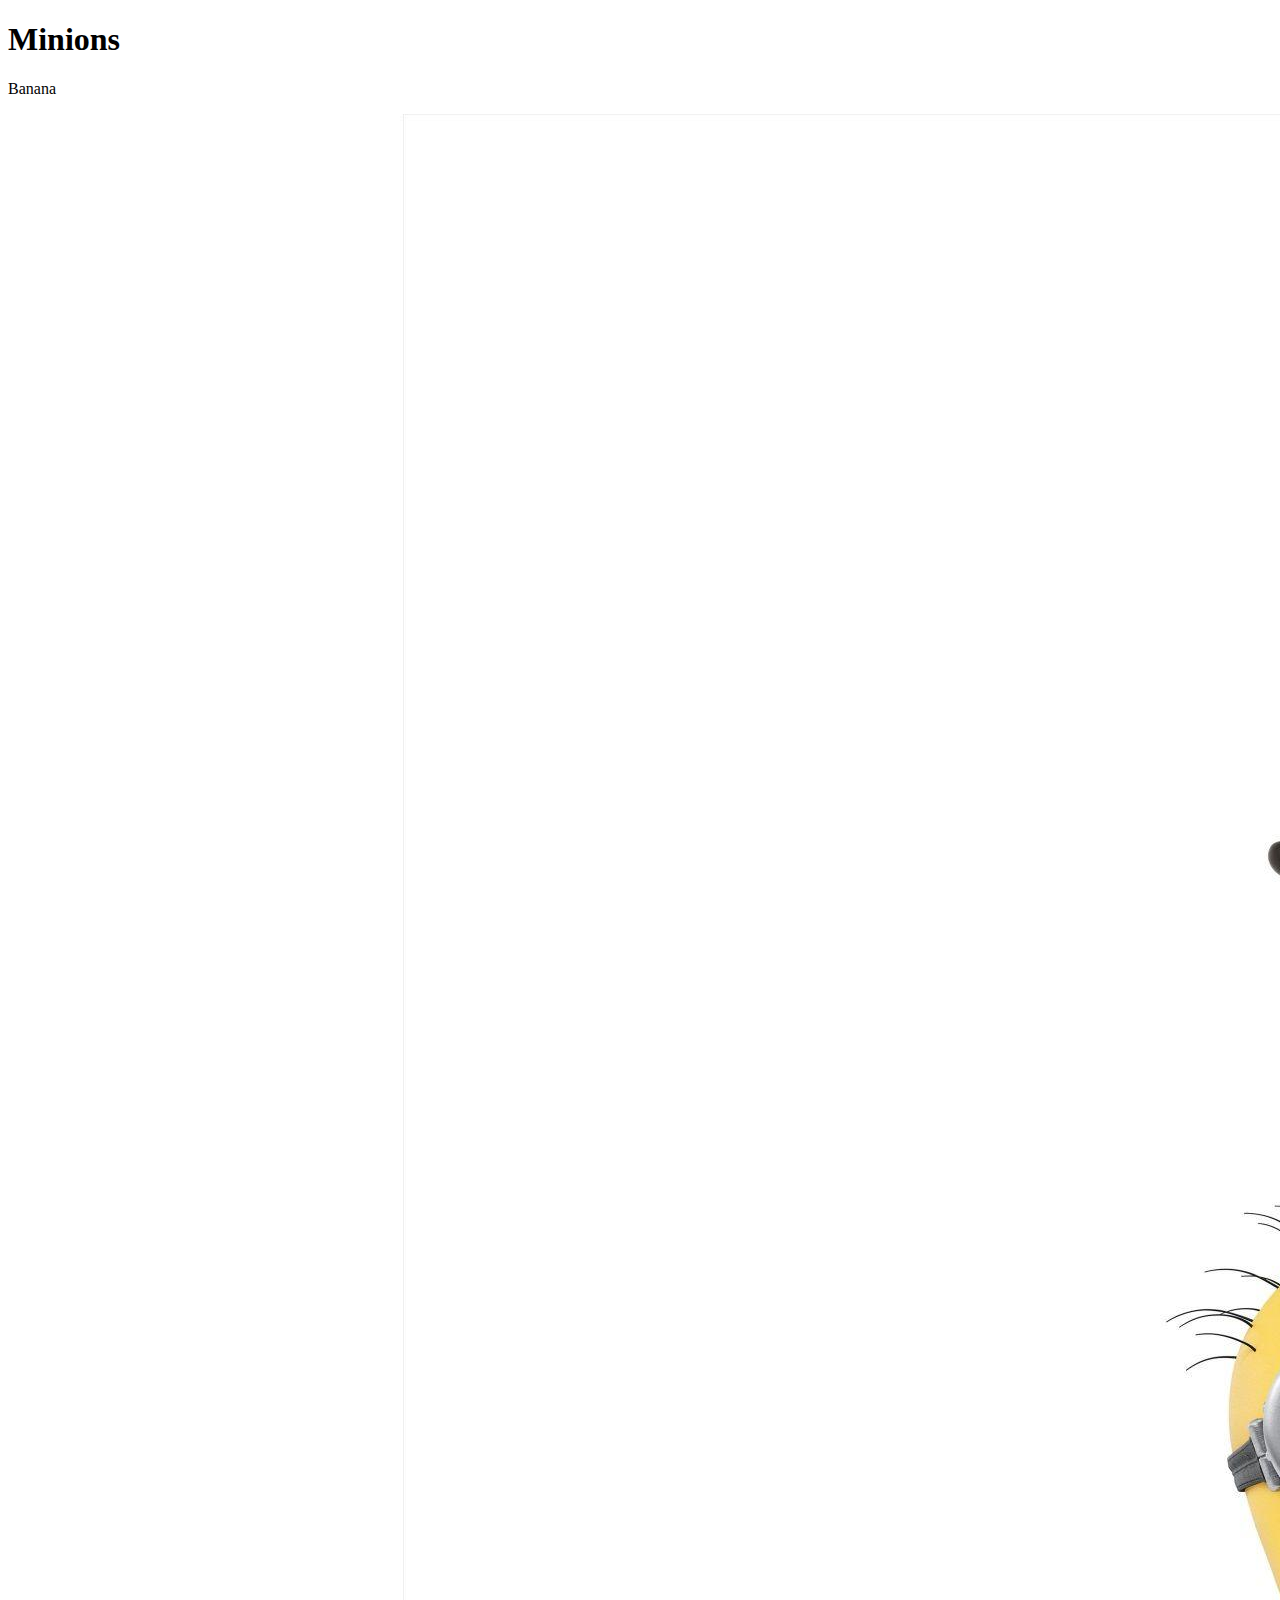
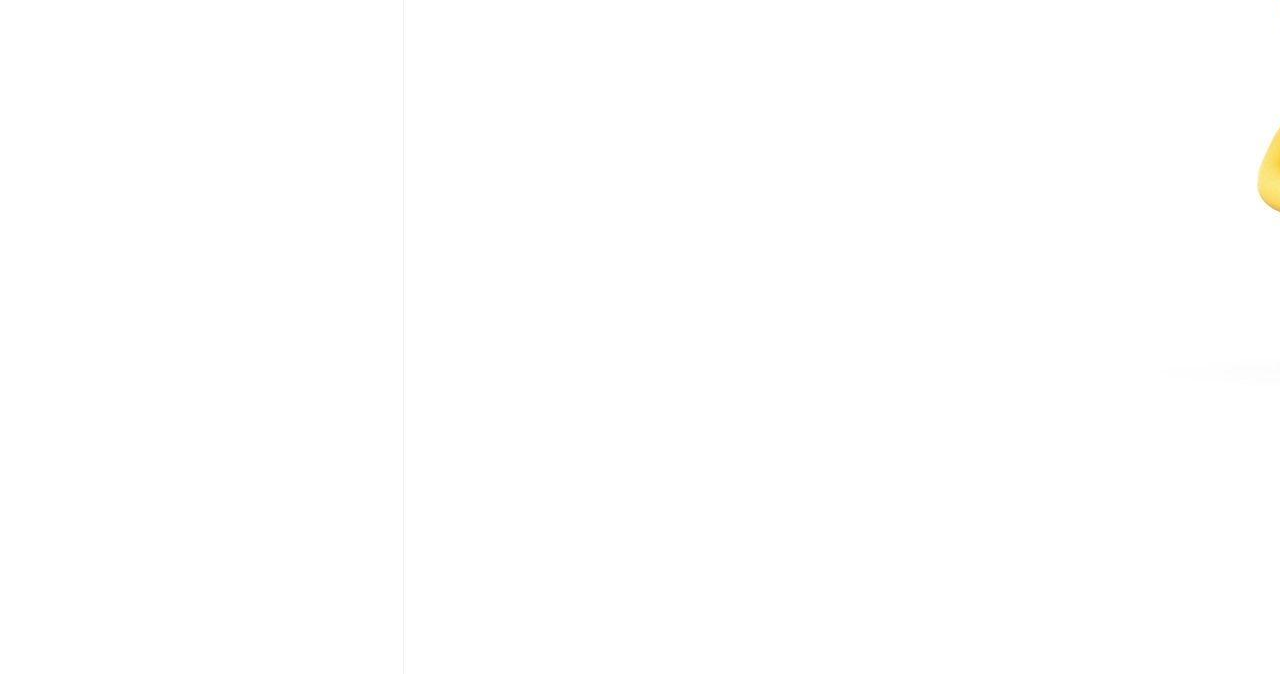
==== index.html @ 2a59f238 "First html" ====
<!DOCTYPE html>
<html>
    <head>
        <title>Learninng HTML</title>
    </head>
    <body>
        <h1>Minions</h1>
        <p>Banana</p>
        <img src="IMAGES/minions_image.jpg" alt="minions image"/>
    </body>
</html>
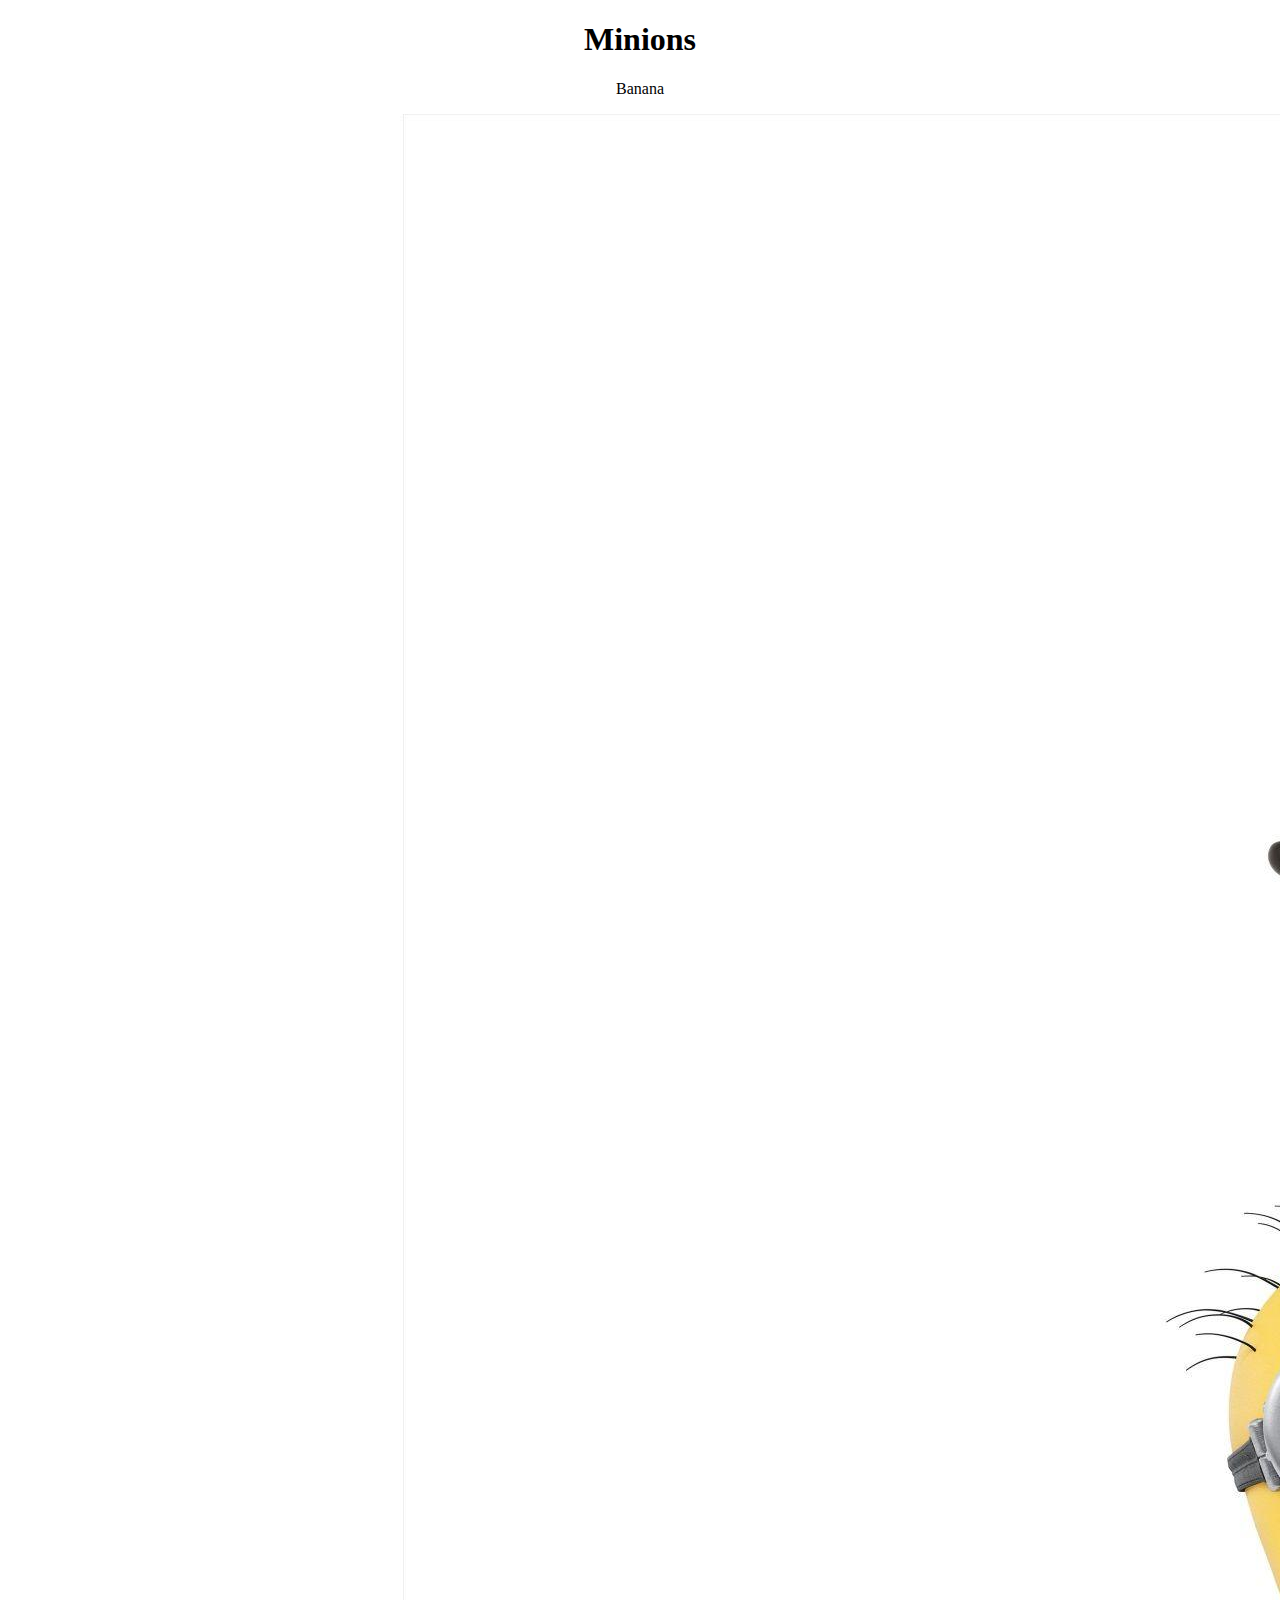
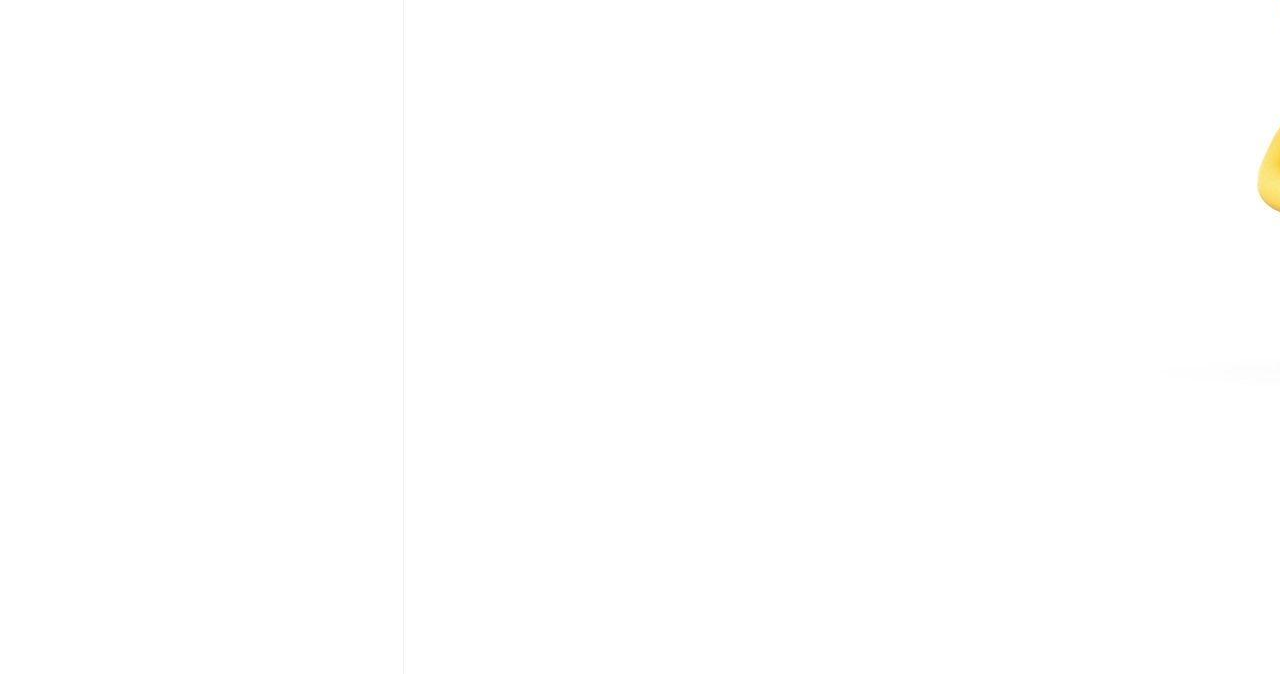
==== commit 79140d09: "Added align style using CSS" ====
--- a/index.html
+++ b/index.html
@@ -1,7 +1,14 @@
 <!DOCTYPE html>
 <html>
     <head>
+        <meta charset = "UTF-8">
+        <meta name="viewport" content="width = device-width, initial-scale = 1.0">
         <title>Learninng HTML</title>
+        <style>
+            body {
+                    text-align: center;
+            }
+        </style>
     </head>
     <body>
         <h1>Minions</h1>
